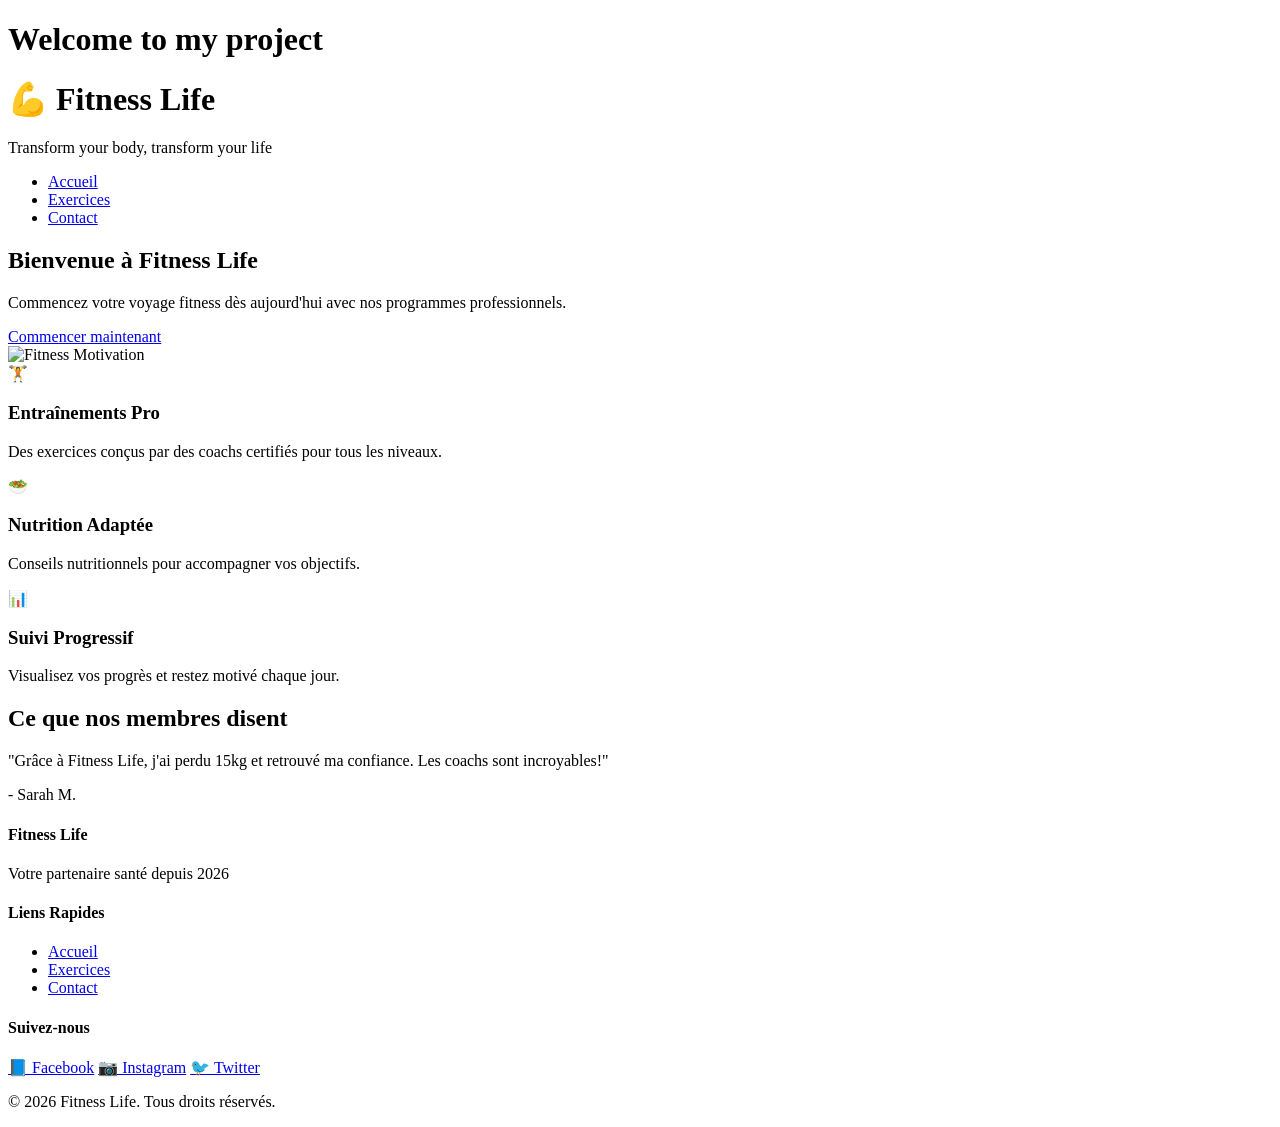
==== src/index.html @ f735727b "ci: add GitHub Actions pipeline" ====
<!DOCTYPE html>
<html lang="fr">
<head>
    <meta charset="UTF-8">
    <meta name="viewport" content="width=device-width, initial-scale=1.0">
    <title>Fitness Life | Accueil</title>
<link rel="stylesheet" href="../css/style.css"></head>
<body>

<header>
    <div class="logo">
        <h1>Welcome to my project</h1>
        <h1>💪 Fitness Life</h1>
        <p>Transform your body, transform your life</p>
    </div>

</header>

<nav>
    <ul>
        <li><a href="index.html" class="active">Accueil</a></li>
        <li><a href="exercises.html">Exercices</a></li>
        <li><a href="contact.html">Contact</a></li>
    </ul>
</nav>

<main>
    <section class="hero">
        <div class="hero-content">
            <h2>Bienvenue à Fitness Life</h2>
            <p>Commencez votre voyage fitness dès aujourd'hui avec nos programmes professionnels.</p>
            <a href="exercises.html" class="btn-primary">Commencer maintenant</a>
        </div>
        <div class="hero-image">
            <img src="https://via.placeholder.com/500x300?text=Fitness+Motivation" alt="Fitness Motivation">
        </div>
    </section>

    <section class="features">
        <div class="feature-card">
            <div class="feature-icon">🏋️</div>
            <h3>Entraînements Pro</h3>
            <p>Des exercices conçus par des coachs certifiés pour tous les niveaux.</p>
        </div>
        <div class="feature-card">
            <div class="feature-icon">🥗</div>
            <h3>Nutrition Adaptée</h3>
            <p>Conseils nutritionnels pour accompagner vos objectifs.</p>
        </div>
        <div class="feature-card">
            <div class="feature-icon">📊</div>
            <h3>Suivi Progressif</h3>
            <p>Visualisez vos progrès et restez motivé chaque jour.</p>
        </div>
    </section>

    <section class="testimonial">
        <h2>Ce que nos membres disent</h2>
        <div class="testimonial-card">
            <p>"Grâce à Fitness Life, j'ai perdu 15kg et retrouvé ma confiance. Les coachs sont incroyables!"</p>
            <span>- Sarah M.</span>
        </div>
    </section>
</main>

<footer>
    <div class="footer-content">
        <div class="footer-section">
            <h4>Fitness Life</h4>
            <p>Votre partenaire santé depuis 2026</p>
        </div>
        <div class="footer-section">
            <h4>Liens Rapides</h4>
            <ul>
                <li><a href="index.html">Accueil</a></li>
                <li><a href="exercises.html">Exercices</a></li>
                <li><a href="contact.html">Contact</a></li>
            </ul>
        </div>
        <div class="footer-section">
            <h4>Suivez-nous</h4>
            <div class="social-links">
                <a href="#">📘 Facebook</a>
                <a href="#">📷 Instagram</a>
                <a href="#">🐦 Twitter</a>
            </div>
        </div>
    </div>
    <div class="footer-bottom">
        <p>&copy; 2026 Fitness Life. Tous droits réservés.</p>
    </div>
</footer>

<script src="js/script.js"></script>
</body>
</html>
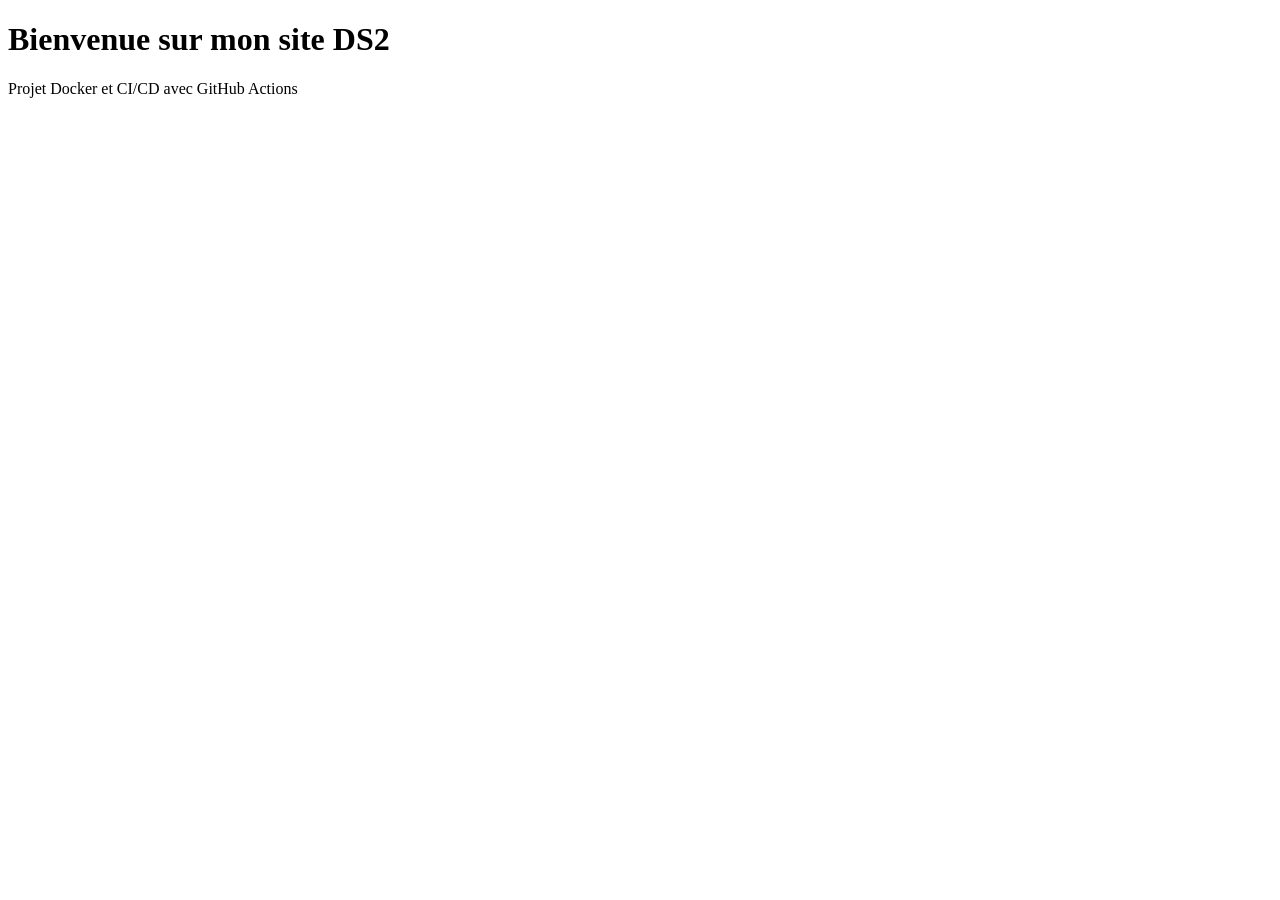
==== commit 9702bc64: "fix: add HTML files to src folder" ====
--- a/src/index.html
+++ b/src/index.html
@@ -3,94 +3,10 @@
 <head>
     <meta charset="UTF-8">
     <meta name="viewport" content="width=device-width, initial-scale=1.0">
-    <title>Fitness Life | Accueil</title>
-<link rel="stylesheet" href="../css/style.css"></head>
+    <title>DS2 - Mini Site Web</title>
+</head>
 <body>
-
-<header>
-    <div class="logo">
-        <h1>Welcome to my project</h1>
-        <h1>💪 Fitness Life</h1>
-        <p>Transform your body, transform your life</p>
-    </div>
-
-</header>
-
-<nav>
-    <ul>
-        <li><a href="index.html" class="active">Accueil</a></li>
-        <li><a href="exercises.html">Exercices</a></li>
-        <li><a href="contact.html">Contact</a></li>
-    </ul>
-</nav>
-
-<main>
-    <section class="hero">
-        <div class="hero-content">
-            <h2>Bienvenue à Fitness Life</h2>
-            <p>Commencez votre voyage fitness dès aujourd'hui avec nos programmes professionnels.</p>
-            <a href="exercises.html" class="btn-primary">Commencer maintenant</a>
-        </div>
-        <div class="hero-image">
-            <img src="https://via.placeholder.com/500x300?text=Fitness+Motivation" alt="Fitness Motivation">
-        </div>
-    </section>
-
-    <section class="features">
-        <div class="feature-card">
-            <div class="feature-icon">🏋️</div>
-            <h3>Entraînements Pro</h3>
-            <p>Des exercices conçus par des coachs certifiés pour tous les niveaux.</p>
-        </div>
-        <div class="feature-card">
-            <div class="feature-icon">🥗</div>
-            <h3>Nutrition Adaptée</h3>
-            <p>Conseils nutritionnels pour accompagner vos objectifs.</p>
-        </div>
-        <div class="feature-card">
-            <div class="feature-icon">📊</div>
-            <h3>Suivi Progressif</h3>
-            <p>Visualisez vos progrès et restez motivé chaque jour.</p>
-        </div>
-    </section>
-
-    <section class="testimonial">
-        <h2>Ce que nos membres disent</h2>
-        <div class="testimonial-card">
-            <p>"Grâce à Fitness Life, j'ai perdu 15kg et retrouvé ma confiance. Les coachs sont incroyables!"</p>
-            <span>- Sarah M.</span>
-        </div>
-    </section>
-</main>
-
-<footer>
-    <div class="footer-content">
-        <div class="footer-section">
-            <h4>Fitness Life</h4>
-            <p>Votre partenaire santé depuis 2026</p>
-        </div>
-        <div class="footer-section">
-            <h4>Liens Rapides</h4>
-            <ul>
-                <li><a href="index.html">Accueil</a></li>
-                <li><a href="exercises.html">Exercices</a></li>
-                <li><a href="contact.html">Contact</a></li>
-            </ul>
-        </div>
-        <div class="footer-section">
-            <h4>Suivez-nous</h4>
-            <div class="social-links">
-                <a href="#">📘 Facebook</a>
-                <a href="#">📷 Instagram</a>
-                <a href="#">🐦 Twitter</a>
-            </div>
-        </div>
-    </div>
-    <div class="footer-bottom">
-        <p>&copy; 2026 Fitness Life. Tous droits réservés.</p>
-    </div>
-</footer>
-
-<script src="js/script.js"></script>
+    <h1>Bienvenue sur mon site DS2</h1>
+    <p>Projet Docker et CI/CD avec GitHub Actions</p>
 </body>
-</html>+</html>
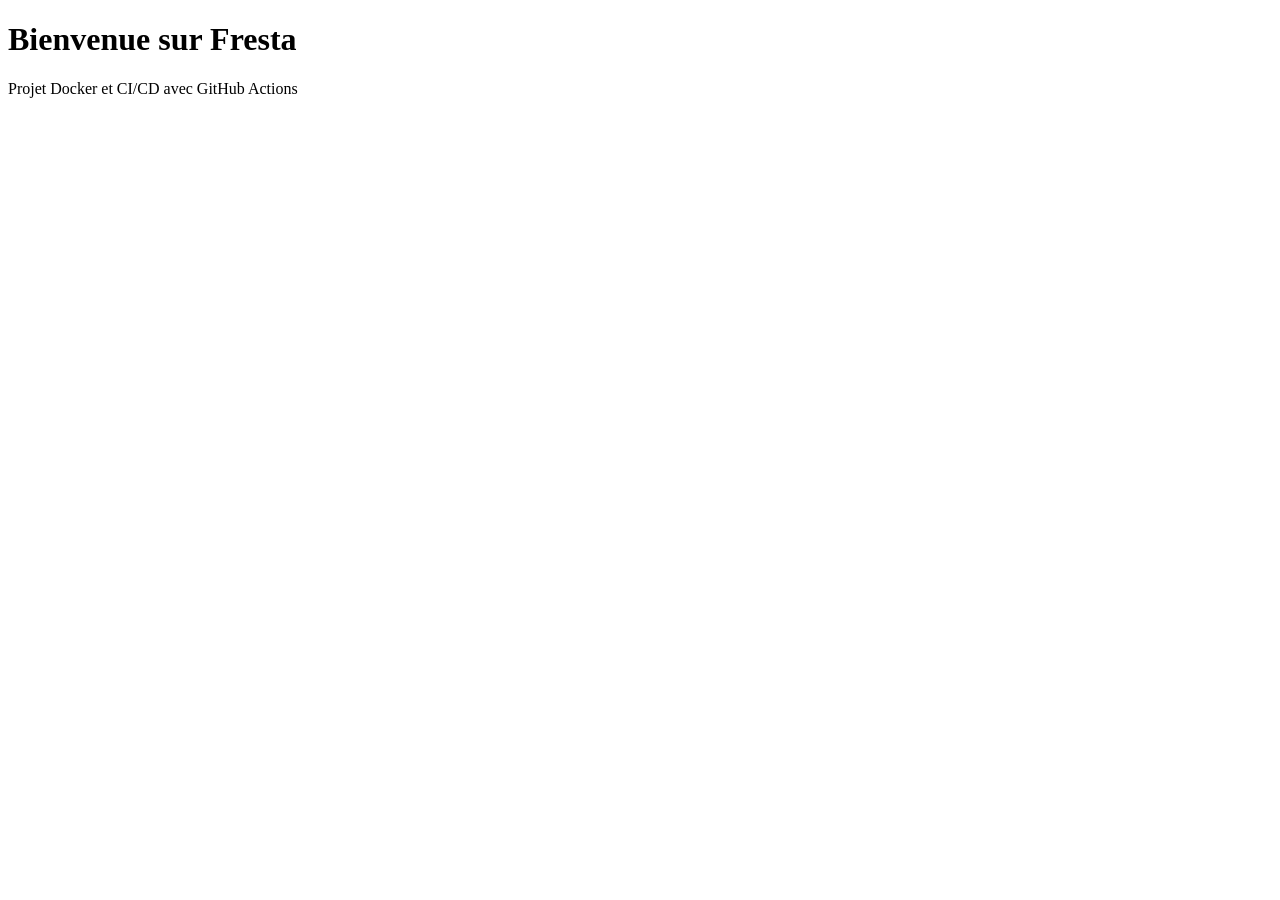
==== commit 776b1b6b: "fix: add index.html to src folder" ====
--- a/src/index.html
+++ b/src/index.html
@@ -3,10 +3,10 @@
 <head>
     <meta charset="UTF-8">
     <meta name="viewport" content="width=device-width, initial-scale=1.0">
-    <title>DS2 - Mini Site Web</title>
+    <title>Fresta - DS2</title>
 </head>
 <body>
-    <h1>Bienvenue sur mon site DS2</h1>
+    <h1>Bienvenue sur Fresta</h1>
     <p>Projet Docker et CI/CD avec GitHub Actions</p>
 </body>
 </html>
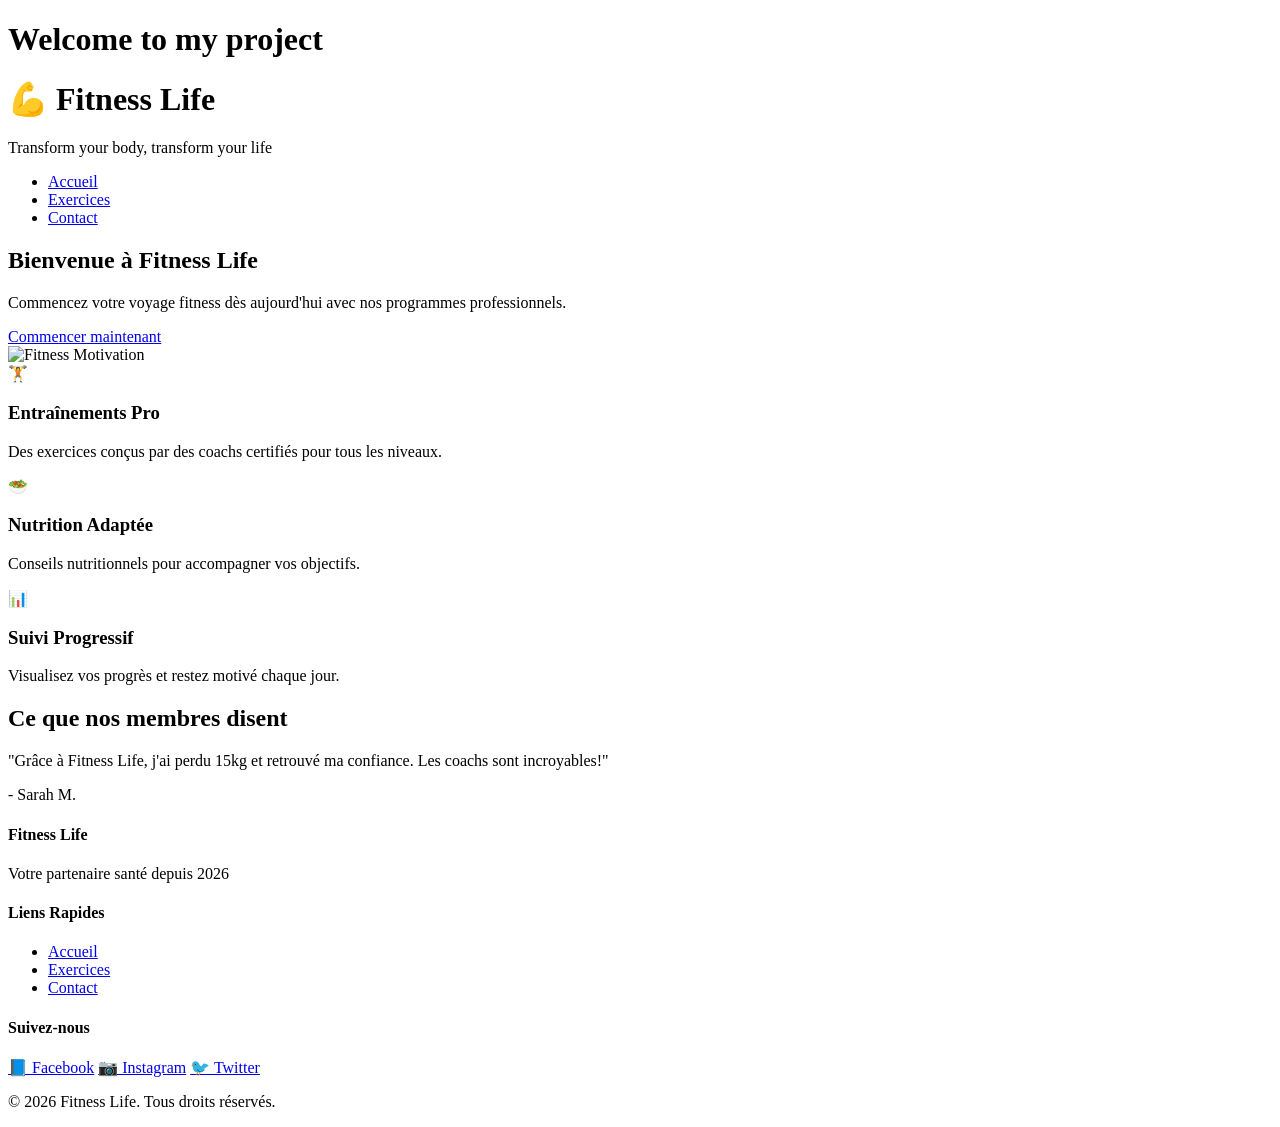
==== commit 9011c13f: "ci: complete pipeline with HTML test, Docker build and Trivy scan" ====
--- a/src/index.html
+++ b/src/index.html
@@ -3,10 +3,94 @@
 <head>
     <meta charset="UTF-8">
     <meta name="viewport" content="width=device-width, initial-scale=1.0">
-    <title>Fresta - DS2</title>
-</head>
+    <title>Fitness Life | Accueil</title>
+<link rel="stylesheet" href="../css/style.css"></head>
 <body>
-    <h1>Bienvenue sur Fresta</h1>
-    <p>Projet Docker et CI/CD avec GitHub Actions</p>
+
+<header>
+    <div class="logo">
+        <h1>Welcome to my project</h1>
+        <h1>💪 Fitness Life</h1>
+        <p>Transform your body, transform your life</p>
+    </div>
+
+</header>
+
+<nav>
+    <ul>
+        <li><a href="index.html" class="active">Accueil</a></li>
+        <li><a href="exercises.html">Exercices</a></li>
+        <li><a href="contact.html">Contact</a></li>
+    </ul>
+</nav>
+
+<main>
+    <section class="hero">
+        <div class="hero-content">
+            <h2>Bienvenue à Fitness Life</h2>
+            <p>Commencez votre voyage fitness dès aujourd'hui avec nos programmes professionnels.</p>
+            <a href="exercises.html" class="btn-primary">Commencer maintenant</a>
+        </div>
+        <div class="hero-image">
+            <img src="https://via.placeholder.com/500x300?text=Fitness+Motivation" alt="Fitness Motivation">
+        </div>
+    </section>
+
+    <section class="features">
+        <div class="feature-card">
+            <div class="feature-icon">🏋️</div>
+            <h3>Entraînements Pro</h3>
+            <p>Des exercices conçus par des coachs certifiés pour tous les niveaux.</p>
+        </div>
+        <div class="feature-card">
+            <div class="feature-icon">🥗</div>
+            <h3>Nutrition Adaptée</h3>
+            <p>Conseils nutritionnels pour accompagner vos objectifs.</p>
+        </div>
+        <div class="feature-card">
+            <div class="feature-icon">📊</div>
+            <h3>Suivi Progressif</h3>
+            <p>Visualisez vos progrès et restez motivé chaque jour.</p>
+        </div>
+    </section>
+
+    <section class="testimonial">
+        <h2>Ce que nos membres disent</h2>
+        <div class="testimonial-card">
+            <p>"Grâce à Fitness Life, j'ai perdu 15kg et retrouvé ma confiance. Les coachs sont incroyables!"</p>
+            <span>- Sarah M.</span>
+        </div>
+    </section>
+</main>
+
+<footer>
+    <div class="footer-content">
+        <div class="footer-section">
+            <h4>Fitness Life</h4>
+            <p>Votre partenaire santé depuis 2026</p>
+        </div>
+        <div class="footer-section">
+            <h4>Liens Rapides</h4>
+            <ul>
+                <li><a href="index.html">Accueil</a></li>
+                <li><a href="exercises.html">Exercices</a></li>
+                <li><a href="contact.html">Contact</a></li>
+            </ul>
+        </div>
+        <div class="footer-section">
+            <h4>Suivez-nous</h4>
+            <div class="social-links">
+                <a href="#">📘 Facebook</a>
+                <a href="#">📷 Instagram</a>
+                <a href="#">🐦 Twitter</a>
+            </div>
+        </div>
+    </div>
+    <div class="footer-bottom">
+        <p>&copy; 2026 Fitness Life. Tous droits réservés.</p>
+    </div>
+</footer>
+
+<script src="js/script.js"></script>
 </body>
-</html>
+</html>
